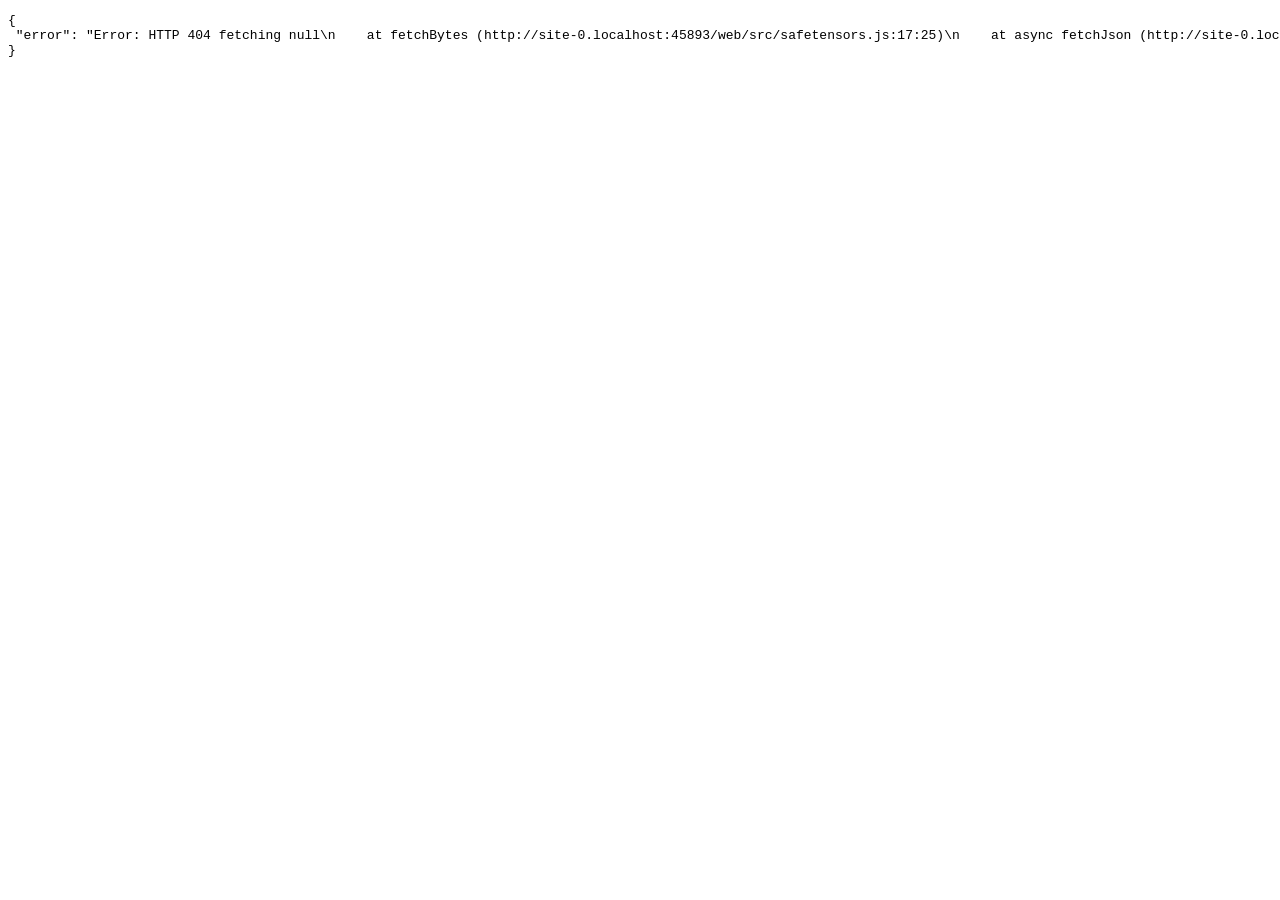
==== web/test.html @ db7bda6a "first commit" ====
<!doctype html>
<html lang="en">
<head><meta charset="utf-8"><title>twinfer WebGPU test harness</title><link rel="icon" href="data:,"></head>
<body>
<pre id="log">running…</pre>
<script type="module">
// Driven by tests/web_test.py: runs the JS tokenizer and the WebGPU engine on a model folder and
// publishes the results on window.__result for comparison with the C++ engine.
import { Tokenizer } from "./src/tokenizer.js";
import { fetchBytes, fetchJson, parseSafetensors } from "./src/safetensors.js";
import { Engine, initDevice } from "./src/engine.js";

const qs = new URLSearchParams(location.search);
const out = {};
try {
  const input = await fetchJson(qs.get("input"));
  for (const m of input.models) {
    const r = (out[m.name] = {});
    const tok = new Tokenizer(await fetchJson(m.path + "tokenizer.json"));
    r.encodes = input.strings.map((s) => tok.encode(s));
    r.roundtrip = input.strings.map((s, i) => tok.decode(r.encodes[i], false) === s);
    if (!m.engine) continue;
    const config = await fetchJson(m.path + "config.json");
    const weights = parseSafetensors(await fetchBytes(m.path + "model.safetensors"));
    const { device, info } = await initDevice();
    out.adapter = `${info.vendor || "?"} / ${info.architecture || "?"}`;
    const eng = await Engine.create({ device, config, weights, maxSeq: 256 });
    r.logits = [];
    for (let i = 0; i < input.tokens.length; i++) r.logits.push(Array.from(await eng.forward([input.tokens[i]], i)));
    // Multi-token call + GPU argmax path.
    r.batch_argmax = await eng.forward(input.tokens, 0, { greedy: true });
    // Greedy generation.
    const prompt = tok.encode(input.gen_prompt);
    const gen = [];
    let next = await eng.forward(prompt, 0, { greedy: true });
    let pos = prompt.length;
    for (let i = 0; i < input.gen_tokens; i++) {
      gen.push(next);
      if (i + 1 < input.gen_tokens) next = await eng.forward([next], pos++, { greedy: true });
    }
    r.gen_text = tok.decode(gen);
    r.gen_bytes = Array.from(gen.flatMap((id) => Array.from(tok.tokenBytes(id))));
  }
} catch (e) {
  out.error = String((e && e.stack) || e);
}
document.getElementById("log").textContent = JSON.stringify(out, null, 1).slice(0, 4000);
window.__result = out;
</script>
</body>
</html>
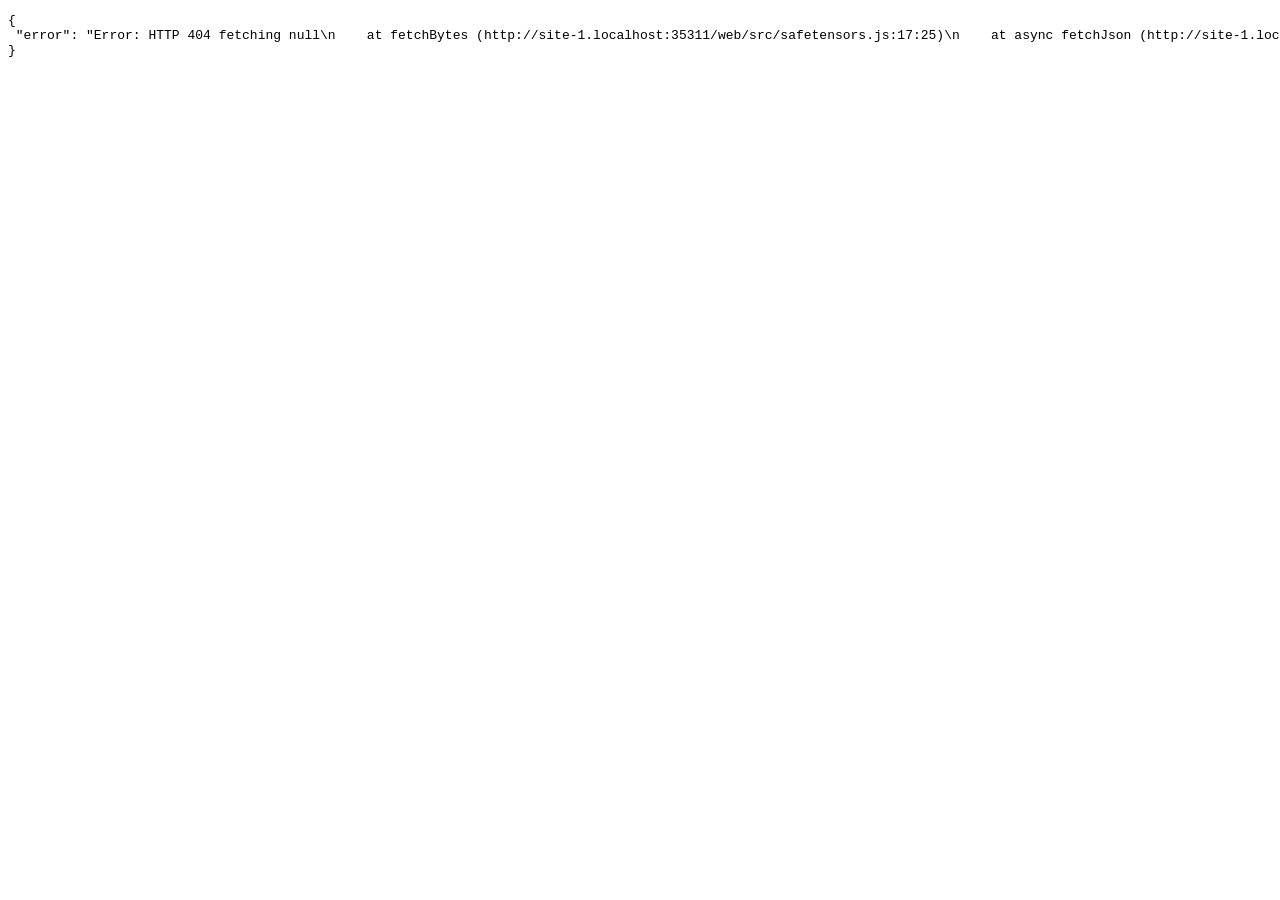
==== commit 9ce454e3: "web: free the previous model's GPU memory when loading another one load() dropped the old Engine wit" ====
--- a/web/test.html
+++ b/web/test.html
@@ -14,6 +14,7 @@
 const out = {};
 try {
   const input = await fetchJson(qs.get("input"));
+  let gpu = null; // one device for every model, like the chat page
   for (const m of input.models) {
     const r = (out[m.name] = {});
     const tok = new Tokenizer(await fetchJson(m.path + "tokenizer.json"));
@@ -22,7 +23,8 @@
     if (!m.engine) continue;
     const config = await fetchJson(m.path + "config.json");
     const weights = parseSafetensors(await fetchBytes(m.path + "model.safetensors"));
-    const { device, info } = await initDevice();
+    if (!gpu) gpu = await initDevice();
+    const { device, info } = gpu;
     out.adapter = `${info.vendor || "?"} / ${info.architecture || "?"}`;
     const eng = await Engine.create({ device, config, weights, maxSeq: 256 });
     r.logits = [];
@@ -40,6 +42,14 @@
     }
     r.gen_text = tok.decode(gen);
     r.gen_bytes = Array.from(gen.flatMap((id) => Array.from(tok.tokenBytes(id))));
+    // destroy() really frees the buffers: it raises no error, and the engine can't run afterwards.
+    // The next model then loads on the same device.
+    device.pushErrorScope("validation");
+    eng.destroy();
+    r.destroy_error = (await device.popErrorScope())?.message ?? null;
+    device.pushErrorScope("validation");
+    r.forward_after_destroy_fails = await eng.forward([input.tokens[0]], 0).then(() => false, () => true);
+    await device.popErrorScope();
   }
 } catch (e) {
   out.error = String((e && e.stack) || e);
